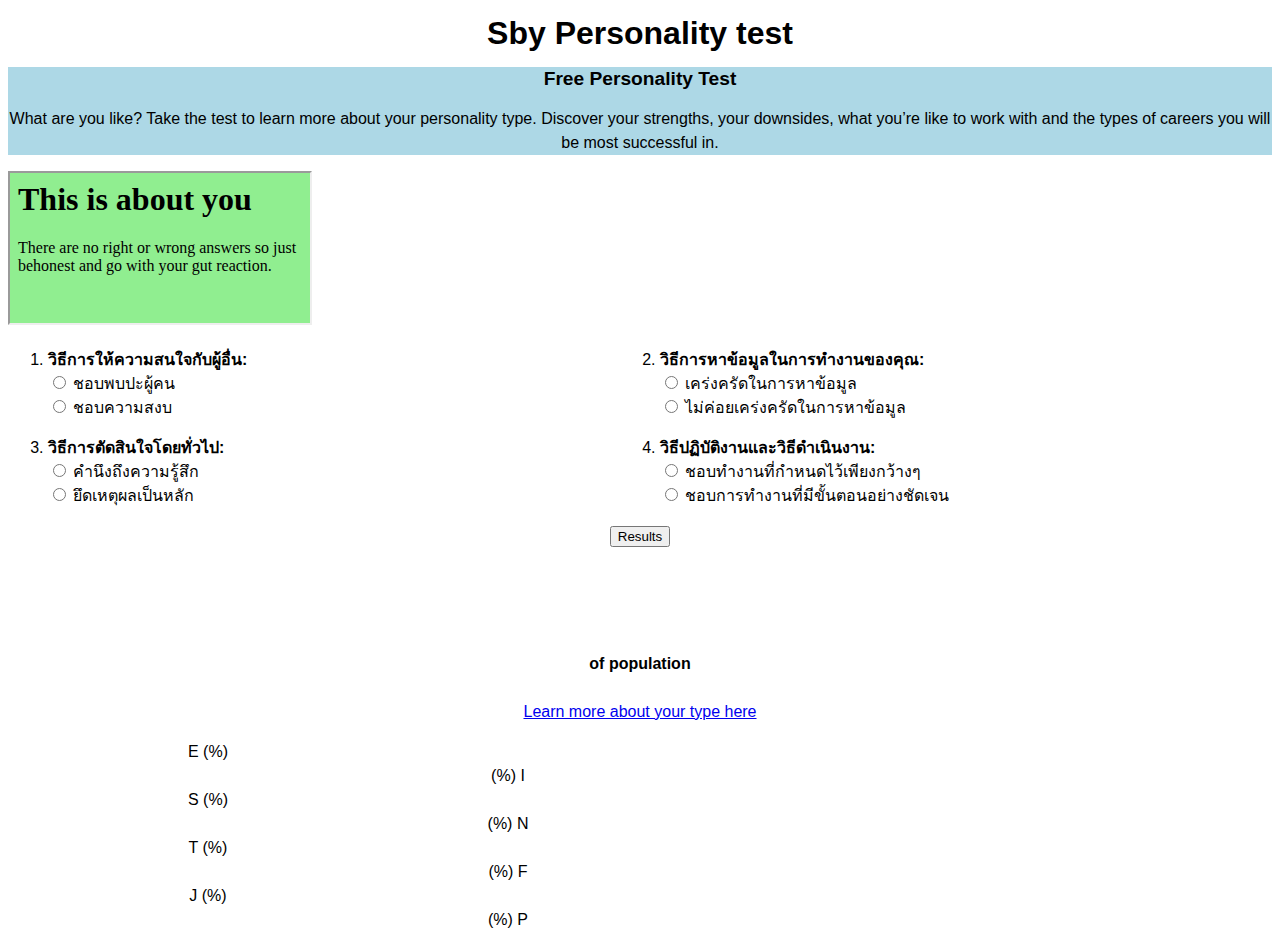
==== index.html @ 1c001fd7 "first commit" ====
<!DOCTYPE html>
 <html lang="en">
 <head>
    <meta charset="UTF-8">
    <meta http-equiv="X-UA-Compatible" content="IE=edge">
    <meta name="viewport" content="width=device-width, initial-scale=1.0">
    <title>Document</title>

    <link rel="stylesheet" href="css/style.css">

 </head>
 <body>
        <div style="font-size: 100;">
            <h1>Sby Personality test</h1>
        </div>
        <div style="background-color: lightblue;">
            <h2>Free Personality Test</h2>
            <p >What are you like? Take the test to learn more about your personality type. Discover your strengths, your downsides, what you’re like to work with and the types of careers you will be most successful in.</p>
        </div>
       <iframe src="iframe.html" frameborder="1"></iframe>
       <ol>
    	<li><strong>วิธีการให้ความสนใจกับผู้อื่น:</strong><br>
            <div class="radio">
                <label>
	                <input type="radio" name="q1" value="e">
                    ชอบพบปะผู้คน
                </label>
            </div>
            <div class="radio">
                <label>
	                <input type="radio" name="q1" value="i">
    	            ชอบความสงบ
                </label>
            </div>
        </li>

    	<li><strong>วิธีการหาข้อมูลในการทำงานของคุณ:</strong><br>
            <div class="radio">
                <label>
	                <input type="radio" name="q2" value="s">
    	            เคร่งครัดในการหาข้อมูล 
                </label>
            </div>
            <div class="radio">
                <label>
	                <input type="radio" name="q2" value="n">
    	            ไม่ค่อยเคร่งครัดในการหาข้อมูล
                </label>
            </div>
        </li>

    	<li><strong>วิธีการตัดสินใจโดยทั่วไป:</strong><br>
            <div class="radio">
                <label>
	                <input type="radio" name="q3" value="f">
    	            คำนึงถึงความรู้สึก
                </label>
            </div>
            <div class="radio">
                <label>
	                <input type="radio" name="q3" value="t">
                    ยึดเหตุผลเป็นหลัก
                </label>
            </div>
        </li>

    	<li><strong>วิธีปฏิบัติงานและวิธีดำเนินงาน:</strong><br>
            <div class="radio">
                <label>
	                <input type="radio" name="q4" value="p">
    	            ชอบทำงานที่กำหนดไว้เพียงกว้างๆ
                </label>
            </div>
            <div class="radio">
                <label>
	                <input type="radio" name="q4" value="j">
                    ชอบการทำงานที่มีขั้นตอนอย่างชัดเจน
                </label>
            </div>
        </li>
    </ol>
    <p id="scroll-down" class="hidden text-center"></p>    
	<p class="text-center"><button id="submit" class="btn btn-primary btn-lg">Results</button></p>

    <div id="results" class="text-center hidden"> 
    <span>
        <br><br>
		<h2 id="type"></h2>
        <p id="type-details" class="type-description hidden">
        	<strong id="type-title"></strong><br>
            <strong><span id="type-percentage"></span> of population</strong><br>
            <span id="type-description"></span><br>
            <a id="type-site" href="#" target="_blank">Learn more about your type here</a>
        </p>
        <p class="pull-left"><span class="badge">E</span> (<span id="eScore"></span>%)</p>
        <p class="pull-right">(<span id="iScore"></span>%) <span class="badge">I</span></p>
        <div class="progress">
        	<div id="eiChart" class="progress-bar progress-bar-warning" role="progressbar" aria-valuenow="50" aria-valuemin="0" aria-valuemax="100" style="width: 50%"></div>
            <div class="center-bar"></div>
        </div>
	    <br class="clearfix">
        
        <p class="pull-left"><span class="badge">S</span> (<span id="sScore"></span>%)</p>
        <p class="pull-right">(<span id="nScore"></span>%) <span class="badge">N</span></p>
        <div class="progress">
        	<div id="snChart" class="progress-bar progress-bar-primary" role="progressbar" aria-valuenow="50" aria-valuemin="0" aria-valuemax="100" style="width: 50%"></div>
            <div class="center-bar"></div>
        </div>
        <br class="clearfix">
        
        <p class="pull-left"><span class="badge">T</span> (<span id="tScore"></span>%)</p>
        <p class="pull-right">(<span id="fScore"></span>%) <span class="badge">F</span></p>
        <div class="progress">
        	<div id="tfChart" class="progress-bar progress-bar-success" role="progressbar" aria-valuenow="50" aria-valuemin="0" aria-valuemax="100" style="width: 50%"></div>
            <div class="center-bar"></div>
        </div>
        <br class="clearfix">
        
        <p class="pull-left"><span class="badge">J</span> (<span id="jScore"></span>%)</p>
        <p class="pull-right">(<span id="pScore"></span>%) <span class="badge">P</span></p>
        <div class="progress">
        	<div id="jpChart" class="progress-bar progress-bar-danger" role="progressbar" aria-valuenow="50" aria-valuemin="0" aria-valuemax="100" style="width: 50%"></div>
            <div class="center-bar"></div>
        </div>
        <br class="clearfix">
    </span>
    </div>

</div>
    </div>
    <script src="index.js"></script>

</div>
 </body>
 </html>
---- css/style.css ----
div{
    background-color:white;
}
h2{
    text-align: center;
    font-size: larger;
}
p{
    text-align: center;
}
iframe{
    background-color: beige;
    text-align: center;
}
body{
    background-color: white;
    font: 16px/1.5em Lato, sans-serif;
}
.pull-left {
	margin: 0 50px 0 0;
	width: 400px;
	float: left;
}
.pull-right {
	margin: 0 0 0 50px;
	width: 900px;
	float: left;
}
.progress {
	position: relative;
}
.center-bar {
	border-left: 1px dashed #FFF;
	height: 100%;
	left: 50%;
	position: absolute;
}
@media (min-width: 992px) {
	
	ol li {
		float: left;
		margin-bottom: 1em;
		width: 50%;
	}

}
.radio {
	background: white;
}
iframe {
	background: lightgreen;
}
h1{
	text-align: center;
}
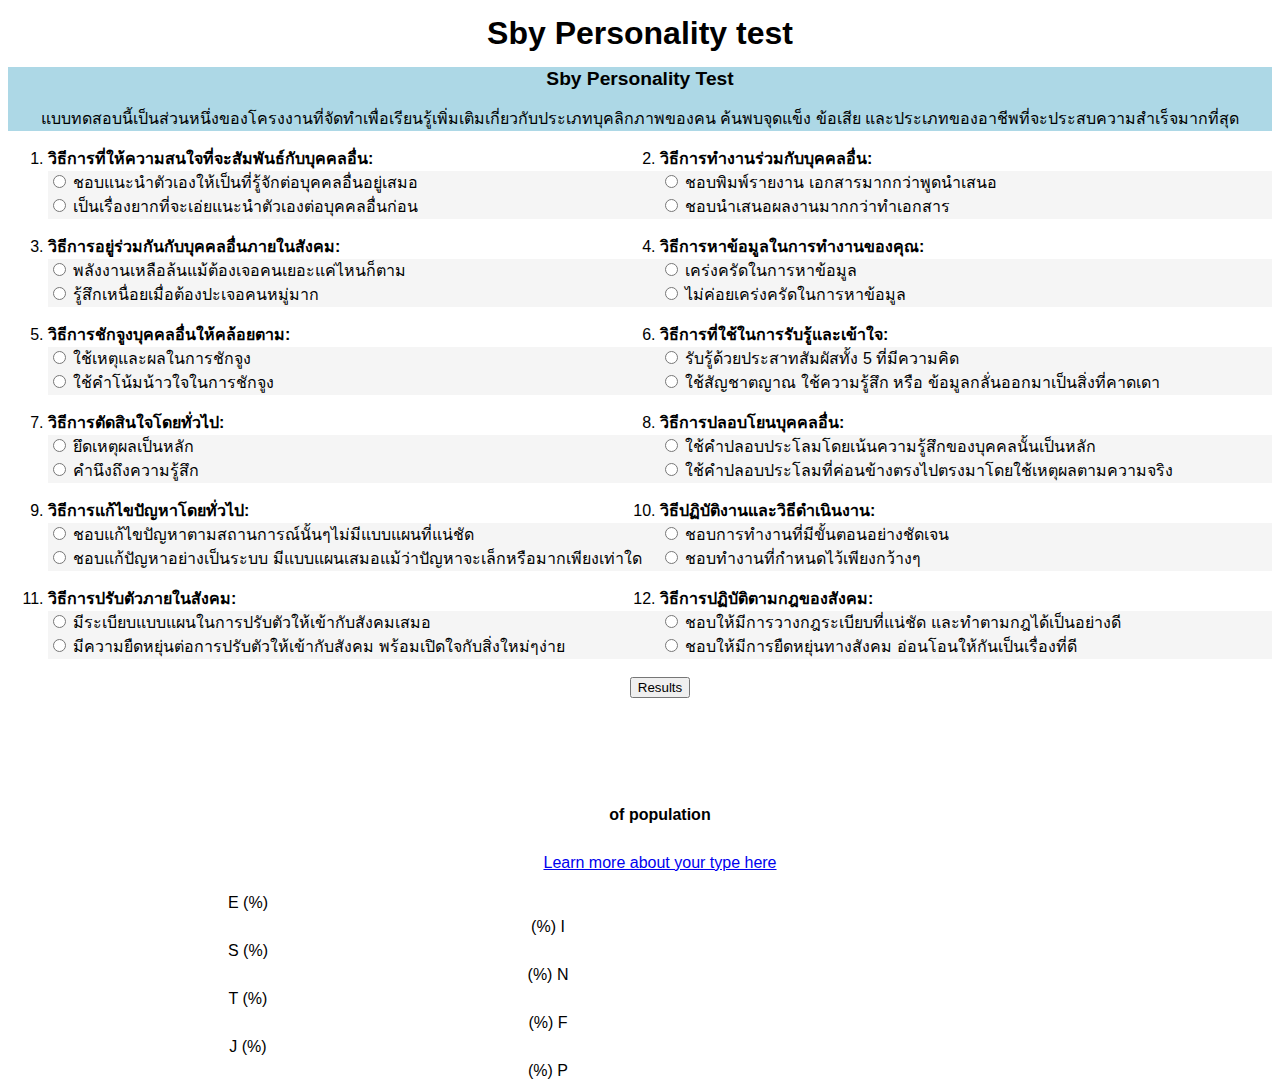
==== commit e0bf05e0: "edit" ====
--- a/index.html
+++ b/index.html
@@ -14,71 +14,202 @@
             <h1>Sby Personality test</h1>
         </div>
         <div style="background-color: lightblue;">
-            <h2>Free Personality Test</h2>
-            <p >What are you like? Take the test to learn more about your personality type. Discover your strengths, your downsides, what you’re like to work with and the types of careers you will be most successful in.</p>
-        </div>
-       <iframe src="iframe.html" frameborder="1"></iframe>
+            <h2>Sby Personality Test</h2>
+            <p >แบบทดสอบนี้เป็นส่วนหนึ่งของโครงงานที่จัดทำเพื่อเรียนรู้เพิ่มเติมเกี่ยวกับประเภทบุคลิกภาพของคน ค้นพบจุดแข็ง ข้อเสีย และประเภทของอาชีพที่จะประสบความสำเร็จมากที่สุด </p>
+        </div>
        <ol>
-    	<li><strong>วิธีการให้ความสนใจกับผู้อื่น:</strong><br>
-            <div class="radio">
-                <label>
-	                <input type="radio" name="q1" value="e">
-                    ชอบพบปะผู้คน
-                </label>
-            </div>
-            <div class="radio">
-                <label>
-	                <input type="radio" name="q1" value="i">
-    	            ชอบความสงบ
-                </label>
-            </div>
-        </li>
-
-    	<li><strong>วิธีการหาข้อมูลในการทำงานของคุณ:</strong><br>
-            <div class="radio">
-                <label>
-	                <input type="radio" name="q2" value="s">
-    	            เคร่งครัดในการหาข้อมูล 
-                </label>
-            </div>
-            <div class="radio">
-                <label>
-	                <input type="radio" name="q2" value="n">
-    	            ไม่ค่อยเคร่งครัดในการหาข้อมูล
-                </label>
-            </div>
-        </li>
-
-    	<li><strong>วิธีการตัดสินใจโดยทั่วไป:</strong><br>
-            <div class="radio">
-                <label>
-	                <input type="radio" name="q3" value="f">
-    	            คำนึงถึงความรู้สึก
-                </label>
-            </div>
-            <div class="radio">
-                <label>
-	                <input type="radio" name="q3" value="t">
-                    ยึดเหตุผลเป็นหลัก
-                </label>
-            </div>
-        </li>
-
-    	<li><strong>วิธีปฏิบัติงานและวิธีดำเนินงาน:</strong><br>
-            <div class="radio">
-                <label>
-	                <input type="radio" name="q4" value="p">
-    	            ชอบทำงานที่กำหนดไว้เพียงกว้างๆ
-                </label>
-            </div>
-            <div class="radio">
-                <label>
-	                <input type="radio" name="q4" value="j">
-                    ชอบการทำงานที่มีขั้นตอนอย่างชัดเจน
-                </label>
-            </div>
-        </li>
-    </ol>
+        <div class="text1">            
+            <li><strong>วิธีการที่ให้ความสนใจที่จะสัมพันธ์กับบุคคลอื่น:</strong><br>
+                <div class="radio">
+                    <label>
+                        <input type="radio" name="q1" value="e">
+                        ชอบแนะนำตัวเองให้เป็นที่รู้จักต่อบุคคลอื่นอยู่เสมอ
+                    </label>
+                </div>
+                <div class="radio">
+                    <label>
+                        <input type="radio" name="q1" value="i">
+                        เป็นเรื่องยากที่จะเอ่ยแนะนำตัวเองต่อบุคคลอื่นก่อน
+                    </label>
+                </div>
+            </li>
+        </div>
+        <div class="text1">
+            <li><strong>วิธีการทำงานร่วมกับบุคคลอื่น:</strong><br>
+                <div class="radio">
+                    <label>
+                        <input type="radio" name="q2" value="i">
+                        ชอบพิมพ์รายงาน เอกสารมากกว่าพูดนำเสนอ
+                    </label>
+                </div>
+                <div class="radio">
+                    <label>
+                        <input type="radio" name="q2" value="e">
+                        ชอบนำเสนอผลงานมากกว่าทำเอกสาร
+                    </label>
+                </div>
+            </li>
+        </div>
+        <div class="text1">
+            <li><strong>วิธีการอยู่ร่วมกันกับบุคคลอื่นภายในสังคม:</strong><br>
+                <div class="radio">
+                    <label>
+                        <input type="radio" name="q3" value="e">
+                        พลังงานเหลือล้นแม้ต้องเจอคนเยอะแค่ไหนก็ตาม
+                    </label>
+                </div>
+                <div class="radio">
+                    <label>
+                        <input type="radio" name="q3" value="i">
+                        รู้สึกเหนื่อยเมื่อต้องปะเจอคนหมู่มาก
+                    </label>
+                </div>
+            </li>
+        </div>
+        <div class="text1">
+            <li><strong>วิธีการหาข้อมูลในการทำงานของคุณ:</strong><br>
+                <div class="radio">
+                    <label>
+                        <input type="radio" name="q4" value="s">
+                        เคร่งครัดในการหาข้อมูล
+                    </label>
+                </div>
+                <div class="radio">
+                    <label>
+                        <input type="radio" name="q4" value="n">
+                        ไม่ค่อยเคร่งครัดในการหาข้อมูล
+                    </label>
+                </div>
+            </li>
+        </div>
+        <div class="text1">
+            <li><strong>วิธีการชักจูงบุคคลอื่นให้คล้อยตาม:</strong><br>
+                <div class="radio">
+                    <label>
+                        <input type="radio" name="q5" value="s">
+                        ใช้เหตุและผลในการชักจูง
+                    </label>
+                </div>
+                <div class="radio">
+                    <label>
+                        <input type="radio" name="q5" value="n">
+                        ใช้คำโน้มน้าวใจในการชักจูง 
+                    </label>
+                </div>
+            </li>
+        </div>
+        <div class="text1">
+            <li><strong>วิธีการที่ใช้ในการรับรู้และเข้าใจ:</strong><br>
+                <div class="radio">
+                    <label>
+                        <input type="radio" name="q6" value="s">
+                        รับรู้ด้วยประสาทสัมผัสทั้ง 5 ที่มีความคิด
+                    </label>
+                </div>
+                <div class="radio">
+                    <label>
+                        <input type="radio" name="q6" value="n">
+                        ใช้สัญชาตญาณ ใช้ความรู้สึก หรือ ข้อมูลกลั่นออกมาเป็นสิ่งที่คาดเดา
+                    </label>
+                </div>
+            </li>
+        </div>
+        <div class="text1">
+            <li><strong>วิธีการตัดสินใจโดยทั่วไป:</strong><br>
+                <div class="radio">
+                    <label>
+                        <input type="radio" name="q7" value="t">
+                        ยึดเหตุผลเป็นหลัก
+                    </label>
+                </div>
+                <div class="radio">
+                    <label>
+                        <input type="radio" name="q7" value="f">
+                        คำนึงถึงความรู้สึก
+                    </label>
+                </div>
+            </li>
+        </div>
+        <div class="text1">
+            <li><strong>วิธีการปลอบโยนบุคคลอื่น:</strong><br>
+                <div class="radio">
+                    <label>
+                        <input type="radio" name="q8" value="f">
+                        ใช้คำปลอบประโลมโดยเน้นความรู้สึกของบุคคลนั้นเป็นหลัก
+                    </label>
+                </div>
+                <div class="radio">
+                    <label>
+                        <input type="radio" name="q8" value="t">
+                        ใช้คำปลอบประโลมที่ค่อนข้างตรงไปตรงมาโดยใช้เหตุผลตามความจริง
+                    </label>
+                </div>
+            </li>
+        </div>
+        <div class="text1">
+            <li><strong>วิธีการแก้ไขปัญหาโดยทั่วไป:</strong><br>
+                <div class="radio">
+                    <label>
+                        <input type="radio" name="q9" value="f">
+                        ชอบแก้ไขปัญหาตามสถานการณ์นั้นๆไม่มีแบบแผนที่แน่ชัด
+                    </label>
+                </div>
+                <div class="radio">
+                    <label>
+                        <input type="radio" name="q9" value="t">
+                        ชอบแก้ปัญหาอย่างเป็นระบบ มีแบบแผนเสมอแม้ว่าปัญหาจะเล็กหรือมากเพียงเท่าใด
+                    </label>
+                </div>
+            </li>
+        </div>
+        <div class="text1">
+            <li><strong>วิธีปฏิบัติงานและวิธีดำเนินงาน:</strong><br>
+                <div class="radio">
+                    <label>
+                        <input type="radio" name="q10" value="j">
+                        ชอบการทำงานที่มีขั้นตอนอย่างชัดเจน
+                    </label>
+                </div>
+                <div class="radio">
+                    <label>
+                        <input type="radio" name="q10" value="p">
+                        ชอบทำงานที่กำหนดไว้เพียงกว้างๆ
+                    </label>
+                </div>
+            </li>
+        </div>
+        <div class="text1">
+            <li><strong>วิธีการปรับตัวภายในสังคม:</strong><br>
+                <div class="radio">
+                    <label>
+                        <input type="radio" name="11" value="j">
+                        มีระเบียบแบบแผนในการปรับตัวให้เข้ากับสังคมเสมอ
+                    </label>
+                </div>
+                <div class="radio">
+                    <label>
+                        <input type="radio" name="q11" value="p">
+                        มีความยืดหยุ่นต่อการปรับตัวให้เข้ากับสังคม พร้อมเปิดใจกับสิ่งใหม่ๆง่าย
+                    </label>
+                </div>
+            </li>
+        </div>
+        <div class="text1">
+            <li><strong>วิธีการปฏิบัติตามกฎของสังคม:</strong><br>
+                <div class="radio">
+                    <label>
+                        <input type="radio" name="q12" value="j">
+                        ชอบให้มีการวางกฎระเบียบที่แน่ชัด และทำตามกฎได้เป็นอย่างดี
+                    </label>
+                </div>
+                <div class="radio">
+                    <label>
+                        <input type="radio" name="q12" value="p">
+                        ชอบให้มีการยืดหยุ่นทางสังคม อ่อนโอนให้กันเป็นเรื่องที่ดี
+                    </label>
+                </div>
+            </li>
+        </div>
     <p id="scroll-down" class="hidden text-center"></p>    
 	<p class="text-center"><button id="submit" class="btn btn-primary btn-lg">Results</button></p>
 
--- a/css/style.css
+++ b/css/style.css
@@ -45,7 +45,8 @@
 
 }
 .radio {
-	background: white;
+	background: whitesmoke;
+
 }
 iframe {
 	background: lightgreen;
